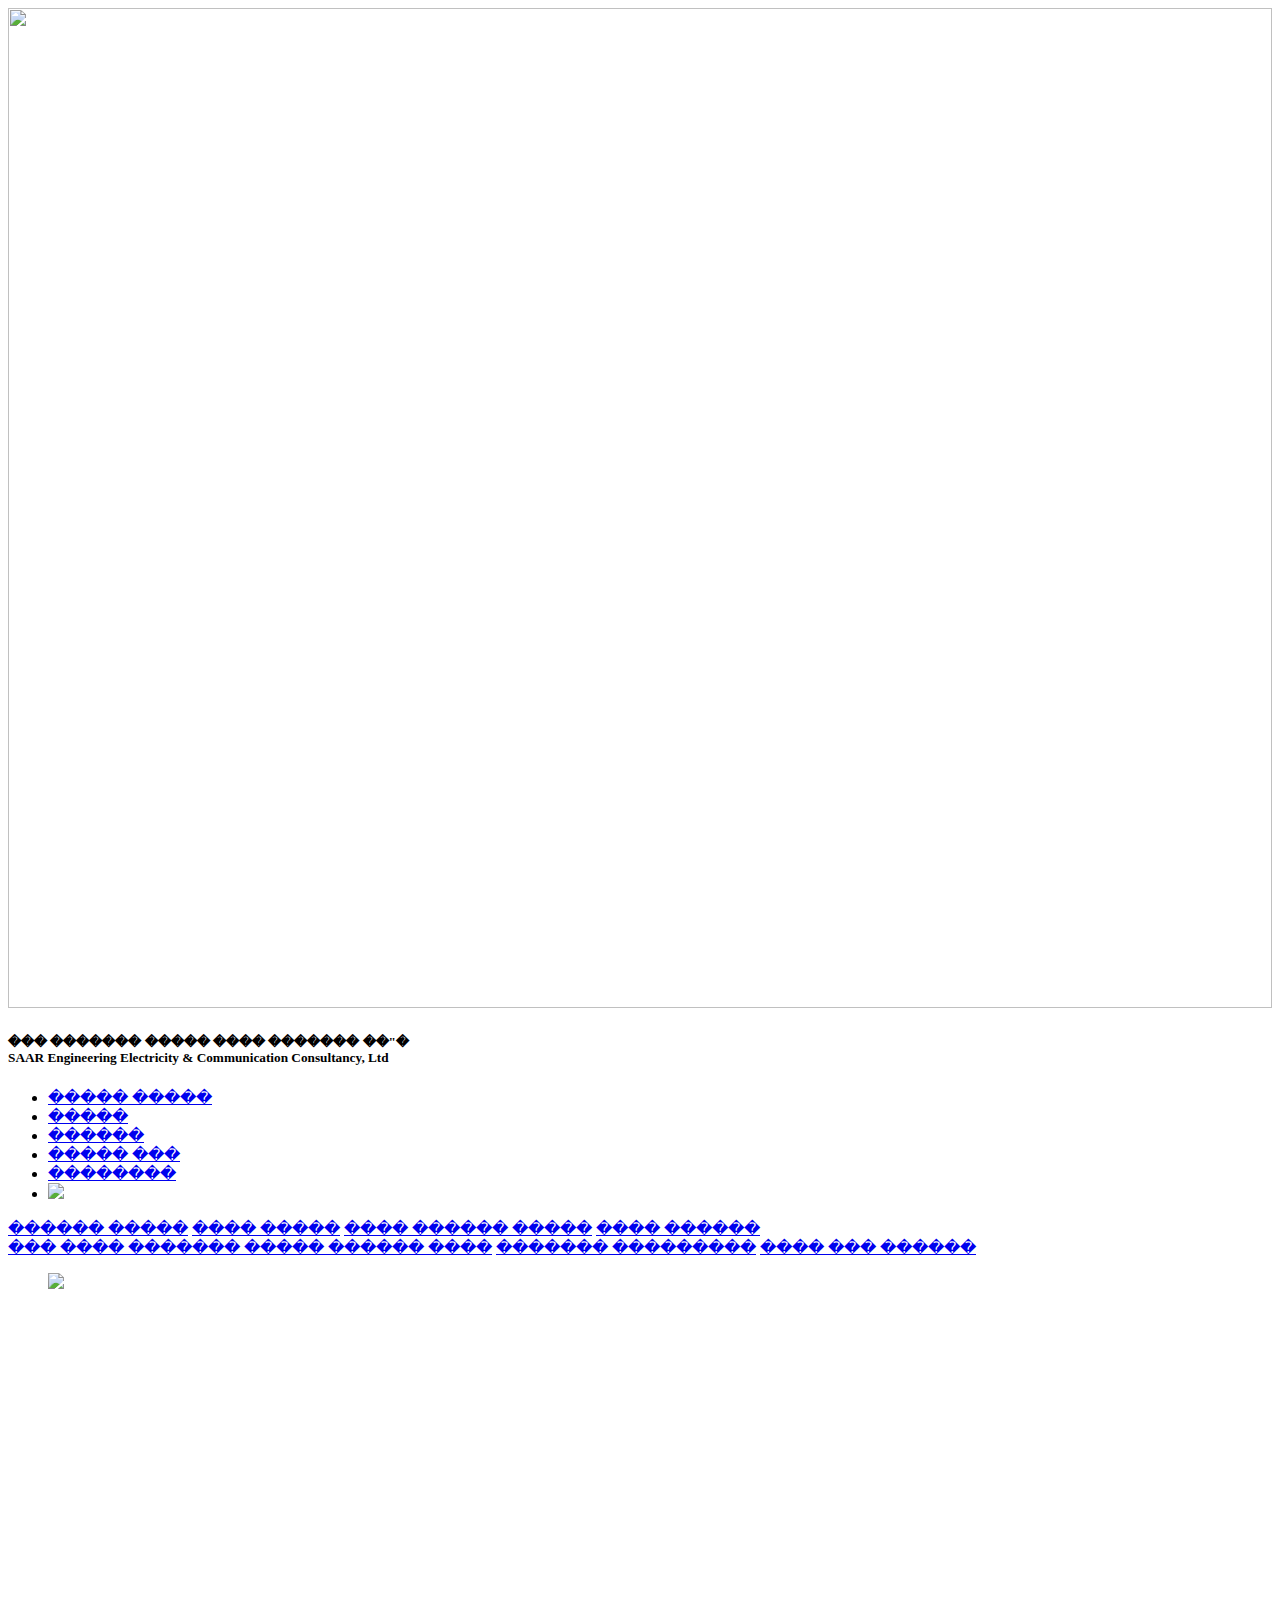
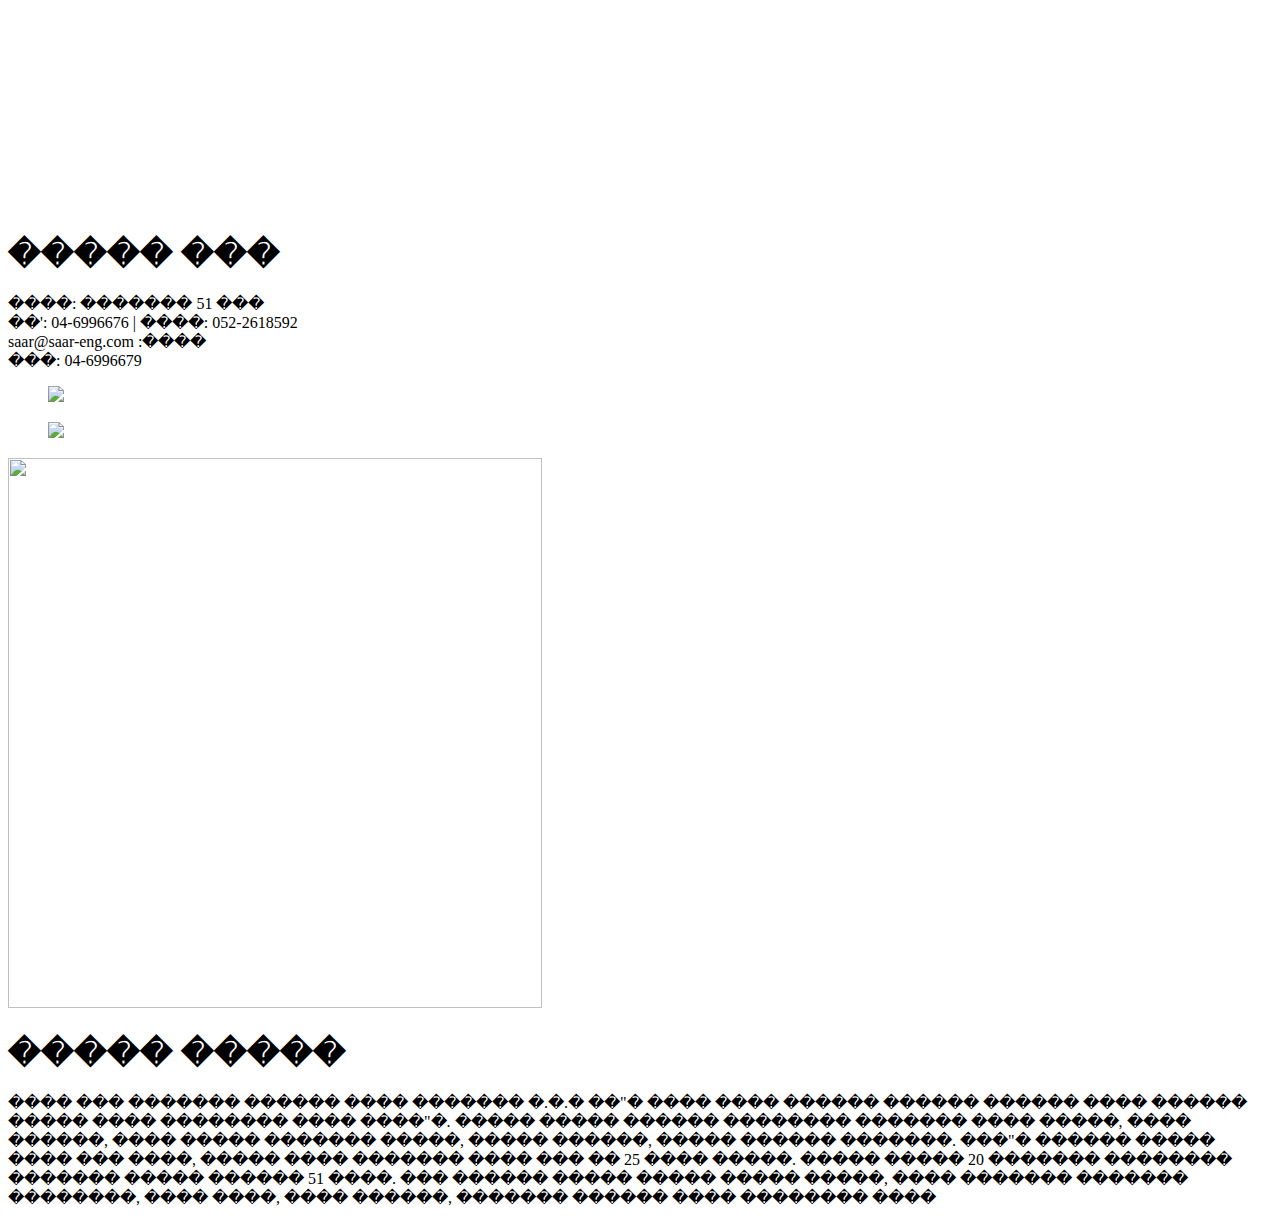
==== index.html @ 5cac08c4 "Add files via upload" ====
<!DOCTYPE html>

<html>
<head>

    <title>
        ��� ������� ��"�
    </title>
    <link rel="stylesheet" href="StyleSheet1.css" />
    <script>
        // JavaScript to check if the user is accessing the site from a mobile device
        function isMobileDevice() {
            return /Android|webOS|iPhone|iPad|iPod|BlackBerry|IEMobile|Opera Mini/i.test(navigator.userAgent);
        }

        // Function to show the fixed element on mobile devices
        function showFixedElement() {
            if (isMobileDevice()) {
                // Show the fixed element
                document.getElementById("fixedElement").style.display = "block";
            }
        }


    </script>



</head>

<body onload="showFixedElement()">

    <div style="display:none">
        <img src="cardpics8/1.jpg" />
        <img src="cardpics4/8.jpg" />
        <img src="cardpics8/3.jpeg" />
        <img src="cardpics4/2.jpg" />
        <img src="cardpics3/8.jpg" />
        <img src="cardpics1/5.jpeg" />
        <img src="cardpics1/3.jpg" />
        <img src="cardpics2/7.jpg" />
        <img src="cardpics5/4.jpg" />
        <img src="cardpics5/6.jpg" />
        <img src="cardpics8/5.jpg" />
    </div>





    <div id="MobileView">
        <div id="UnderStruction">
            <img src="backgrounds/comingsoonHB.jpg" width="100%" height="1000px" />
        </div>
    </div>



    <div class="navbar">

        <h5 class="mainlogo">
            <span class="hebrewlogo">��� ������� ����� ���� ������� ��"�</span> <br />
            <span class="englishlogo">SAAR Engineering Electricity & Communication Consultancy, Ltd</span>
        </h5>
        <nav>
            <ul>
                <li><a class="navbar__link" href="resume.html">����� �����</a></li>
                <li><a class="navbar__link" href="#about">�����</a></li>
                <li><a class="navbar__link" href="#customers">������</a></li>
                <li><a class="navbar__link" href="#contact">����� ���</a></li>
                <li><a class="navbar__link" href="#projects">��������</a></li>
                <li>
                    <a href="#main"><img class="homelogo" src="logos/homelogo.png" /></a>
                </li>
            </ul>
        </nav>

    </div>

    <div id="main" class=" containermainpage ">


    </div>


    <div id="projects" class="container container--allprojects">
        <div class="row rowprojects">

            <div>
                <a class="card card1" href="projects1.html">������ �����</a>
                <a class="card card2" href="projects2.html">���� �����</a>
                <a class="card card3" href="projects3.html">���� ������ �����</a>
                <a class="card card4" href="projects4.html">���� ������</a>

            </div>
            <div>
                <a class="card card5" href="projects5.html">��� ���� ������� </a>
                <a class="card card6" href="projects6.html">����� ������ ����</a>
                <a class="card card7" href="projects7.html">������� ���������</a>
                <a class="card card8" href="projects8.html">���� ��� ������</a>
            </div>

        </div>


    </div>


    <div id="contact" class="container container--contact">
        <div class="navbar">
            <nav>
                <ul>
                    <img class="homelogo" src="logos/homelogo.png" />
                </ul>
            </nav>
        </div>

        <div class=" row-contact">
            <div class="col">
                <iframe src="https://www.google.com/maps/embed?pb=!1m18!1m12!1m3!1d3354.7579381543196!2d35.053212916992095!3d32.77215690576462!2m3!1f0!2f0!3f0!3m2!1i1024!2i768!4f13.1!3m3!1m2!1s0x151db07a978e9c89%3A0x7fed49b18b90b954!2z15TXqtei16nXmdeZ15QgNTEsINeg16nXqA!5e0!3m2!1siw!2sil!4v1682167477448!5m2!1siw!2sil" width="500" height="500" style="border:0;" allowfullscreen="" loading="lazy" referrerpolicy="no-referrer-when-downgrade"></iframe>

            </div>
            <div class="col col-contact">
                <h1>����� ���</h1>
                <p>
                    ����:   ������� 51 ���
                    <br />
                    ��':  04-6996676  | ����: 052-2618592
                    <br />
                    saar@saar-eng.com  :����
                    <br />
                    ���: 04-6996679
                </p>
            </div>

        </div>

    </div>

    <div id="customers" class="container container--customers">
        <div class="navbar">
            <nav>
                <ul>
                    <img class="homelogo" src="logos/homelogo.png" />
                </ul>
            </nav>
        </div>

        <div class="row">
            <div class="col">


            </div>
        </div>
    </div>

    <div id="about" class="container container--about">
        <div class="navbar">
            <nav>
                <ul>
                    <img class="homelogo" src="logos/homelogo.png" />
                </ul>
            </nav>
        </div>

        <div class="rowmanager ">

            <div class="col ">

                <img src="logos/manager.png" width="65%" height="550px" />

            </div>
            <div class="col">
                <h1>����� �����</h1>
                <p>


                    ���� ��� ������� ������ ���� ������� �.�.� ��"� ���� ���� ������ ������ ������ ���� ������ ����� ���� �������� ���� ����"�. ����� ����� ������ �������� ������� ���� �����, ���� ������, ���� ����� ������� �����, ����� ������, ����� ������ �������. ���"� ������ ����� ���� ��� ����, ����� ���� ������� ���� ��� �� 25 ���� �����. ����� ����� 20 ������� �������� ������� ����� ������ 51 ����. ��� ������ ����� ����� ����� �����, ���� ������� ������� ��������, ���� ����, ���� ������, ������� ������ ���� �������� ����
                </p>

            </div>

        </div>
    </div>


</body>
</html>
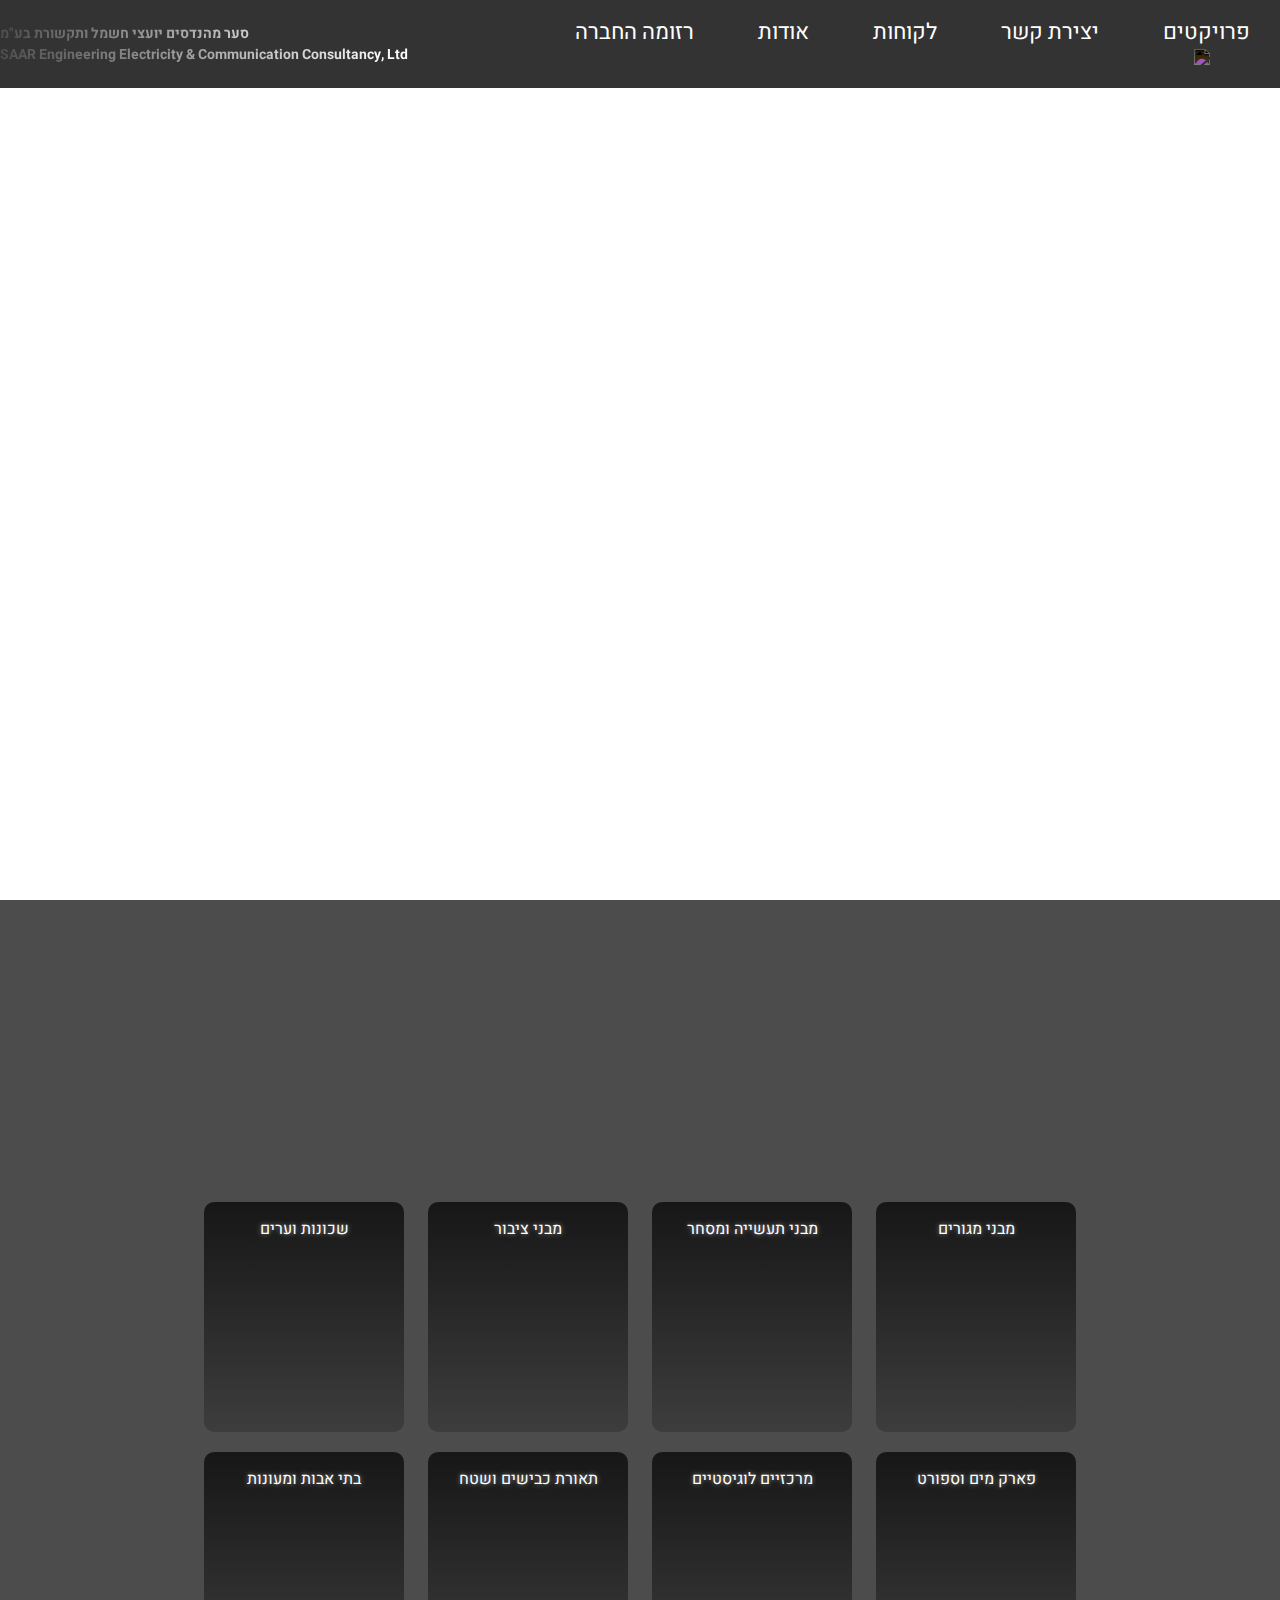
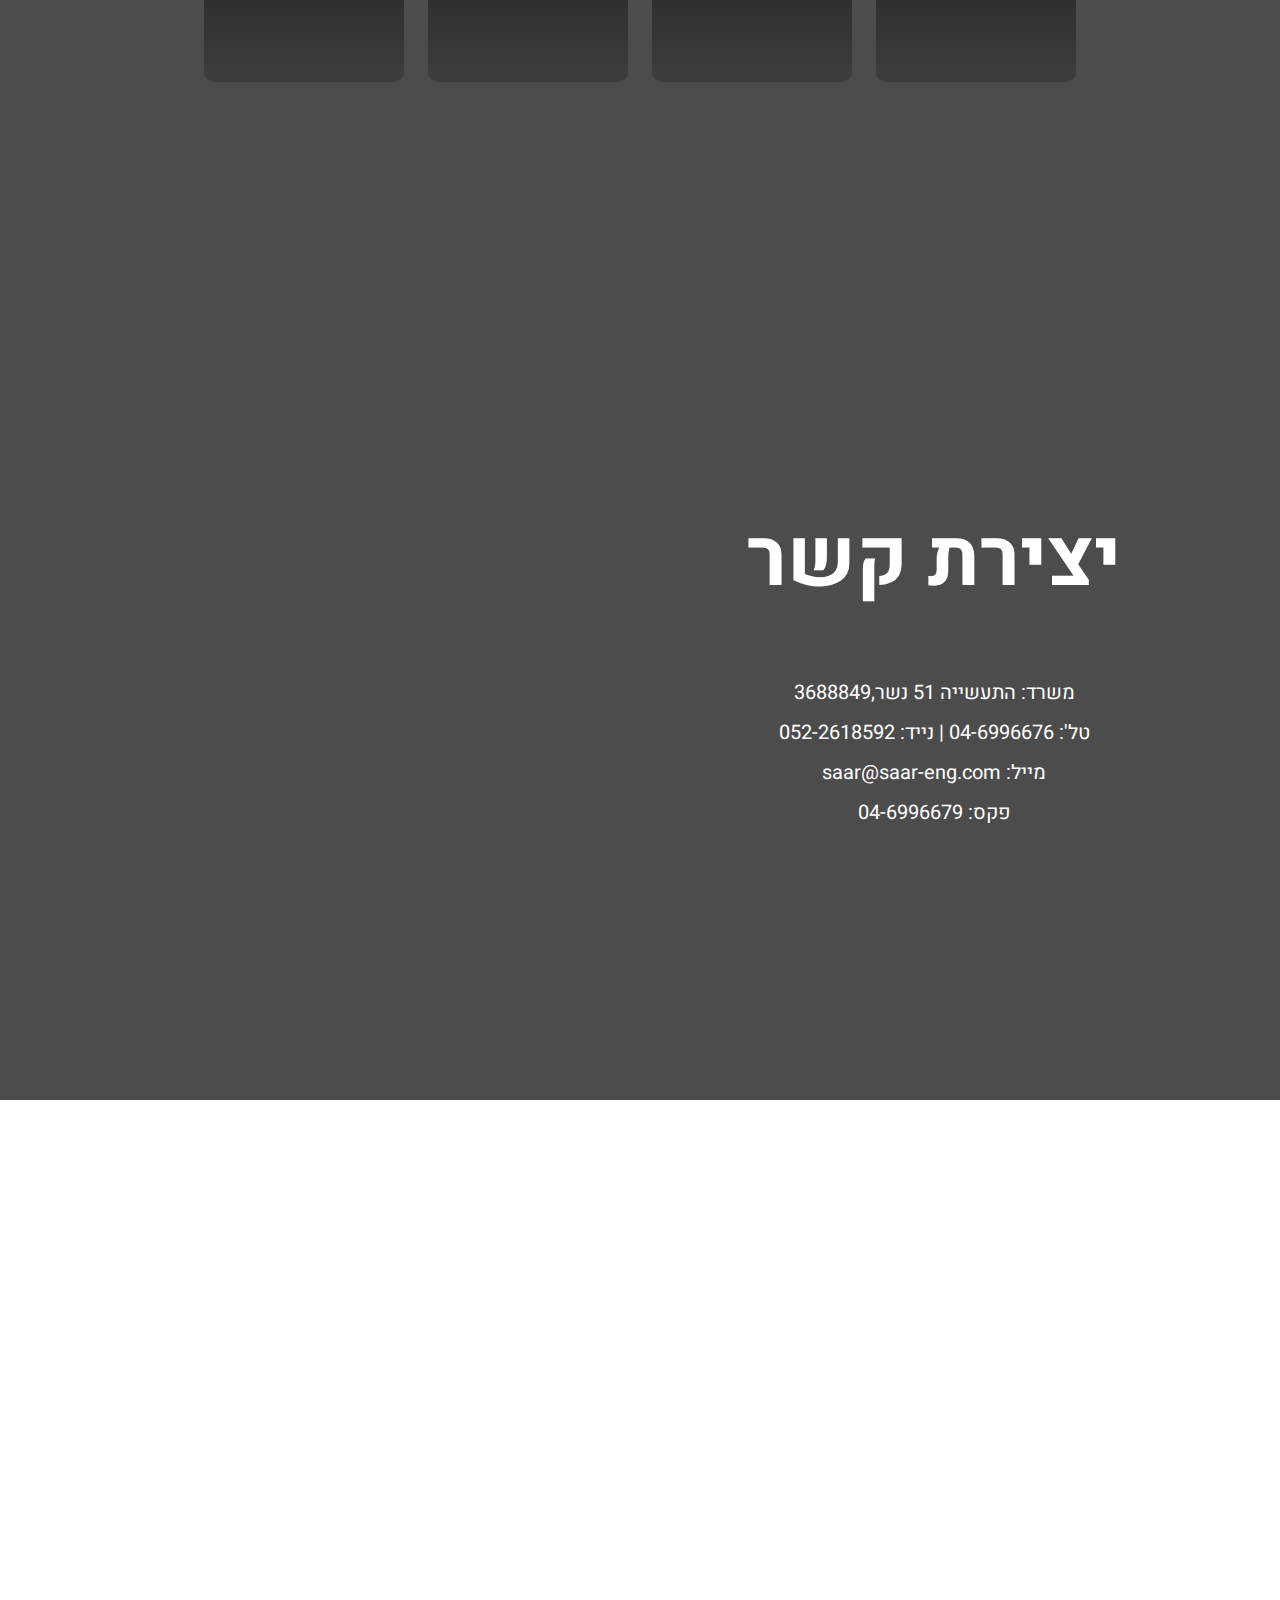
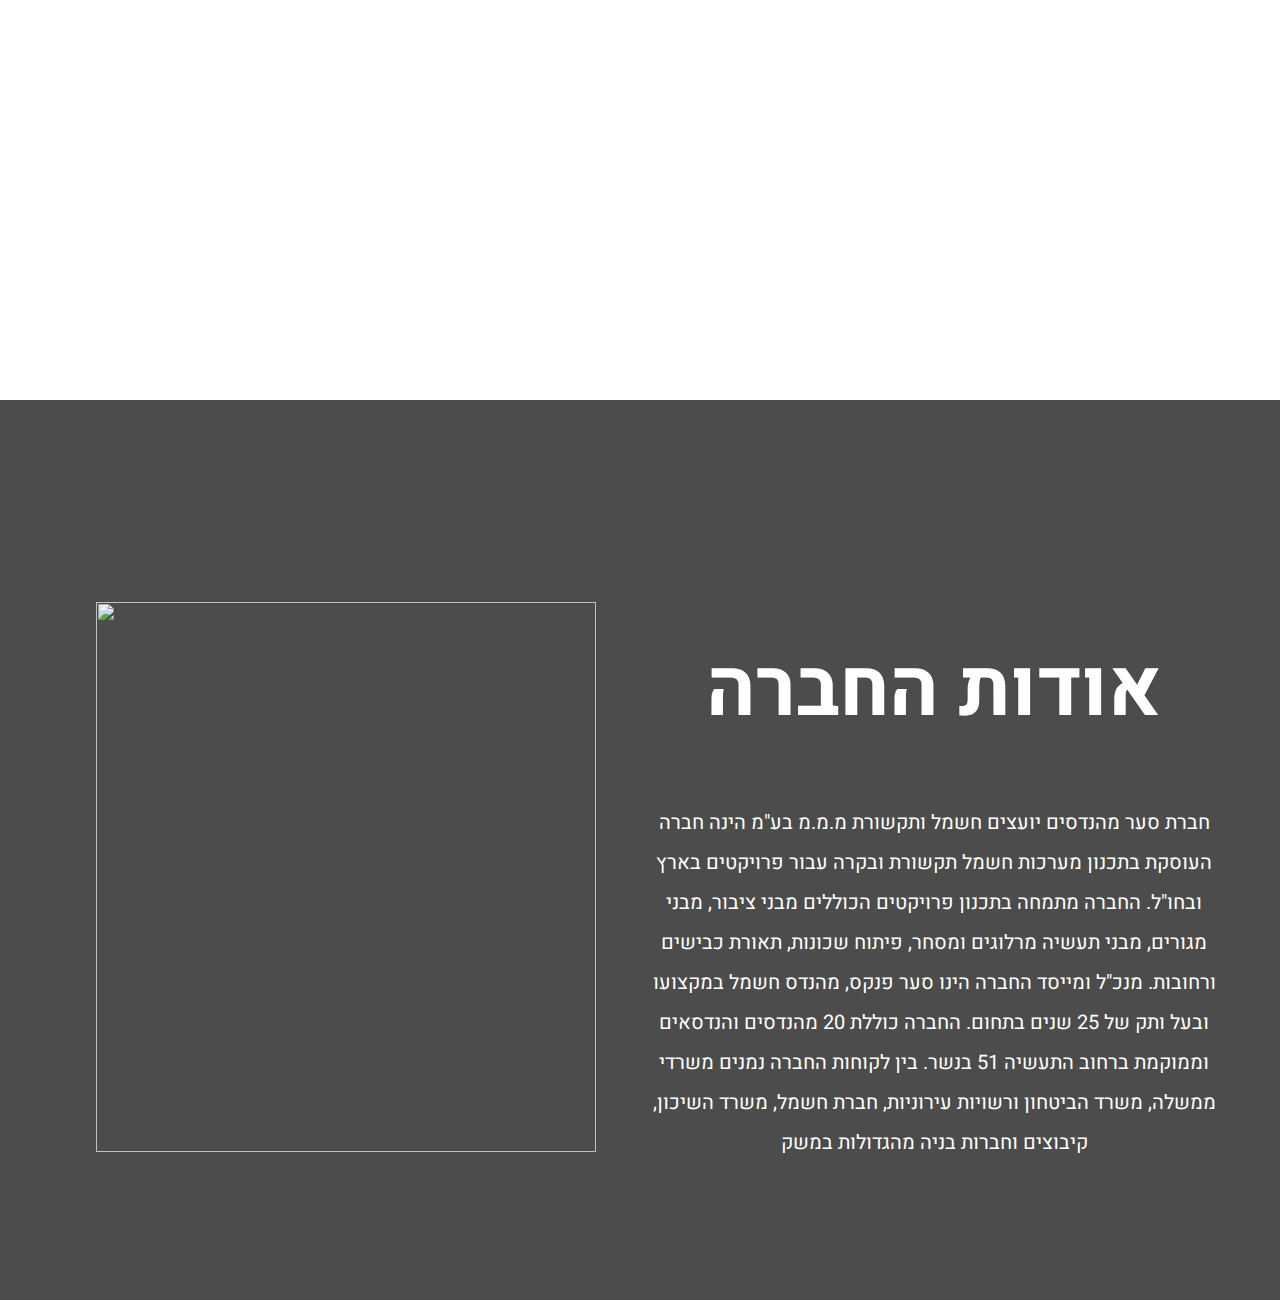
==== commit 440ff683: "Update index.html" ====
--- a/index.html
+++ b/index.html
@@ -2,33 +2,31 @@
 
 <html>
 <head>
+<link rel="apple-touch-icon" sizes="180x180" href="/apple-touch-icon.png">
+<link rel="icon" type="image/png" sizes="32x32" href="/favicon-32x32.png">
+<link rel="icon" type="image/png" sizes="16x16" href="/favicon-16x16.png">
+<link rel="manifest" href="/site.webmanifest">
+    <title>
+        סער מהנדסים בע"מ
+    </title>
+        <link rel="stylesheet" href="StyleSheet1.css" />
 
-    <title>
-        ��� ������� ��"�
-    </title>
-    <link rel="stylesheet" href="StyleSheet1.css" />
+    
     <script>
-        // JavaScript to check if the user is accessing the site from a mobile device
-        function isMobileDevice() {
-            return /Android|webOS|iPhone|iPad|iPod|BlackBerry|IEMobile|Opera Mini/i.test(navigator.userAgent);
-        }
 
-        // Function to show the fixed element on mobile devices
-        function showFixedElement() {
-            if (isMobileDevice()) {
-                // Show the fixed element
-                document.getElementById("fixedElement").style.display = "block";
-            }
-        }
-
-
+        var isMobile = /Android|webOS|iPhone|iPad|iPod|BlackBerry|IEMobile|Opera Mini/i.test(navigator.userAgent);
+        var isiPad = /iPad/i.test(navigator.userAgent);
     </script>
 
 
 
 </head>
 
-<body onload="showFixedElement()">
+<body >
+      <div id="mobile-version">
+  <img src="backgrounds/coming soon.jpg" width="100%" height="1000px" />    </div>
+    
+    <div id="pc-version">
 
     <div style="display:none">
         <img src="cardpics8/1.jpg" />
@@ -48,27 +46,23 @@
 
 
 
-    <div id="MobileView">
-        <div id="UnderStruction">
-            <img src="backgrounds/comingsoonHB.jpg" width="100%" height="1000px" />
-        </div>
-    </div>
+  
 
 
 
     <div class="navbar">
 
         <h5 class="mainlogo">
-            <span class="hebrewlogo">��� ������� ����� ���� ������� ��"�</span> <br />
+            <span class="hebrewlogo">סער מהנדסים יועצי חשמל ותקשורת בע"מ</span> <br />
             <span class="englishlogo">SAAR Engineering Electricity & Communication Consultancy, Ltd</span>
         </h5>
         <nav>
             <ul>
-                <li><a class="navbar__link" href="resume.html">����� �����</a></li>
-                <li><a class="navbar__link" href="#about">�����</a></li>
-                <li><a class="navbar__link" href="#customers">������</a></li>
-                <li><a class="navbar__link" href="#contact">����� ���</a></li>
-                <li><a class="navbar__link" href="#projects">��������</a></li>
+                <li><a class="navbar__link" href="resume.html">רזומה החברה</a></li>
+                <li><a class="navbar__link" href="#about">אודות</a></li>
+                <li><a class="navbar__link" href="#customers">לקוחות</a></li>
+                <li><a class="navbar__link" href="#contact">יצירת קשר</a></li>
+                <li><a class="navbar__link" href="#projects">פרויקטים</a></li>
                 <li>
                     <a href="#main"><img class="homelogo" src="logos/homelogo.png" /></a>
                 </li>
@@ -87,17 +81,17 @@
         <div class="row rowprojects">
 
             <div>
-                <a class="card card1" href="projects1.html">������ �����</a>
-                <a class="card card2" href="projects2.html">���� �����</a>
-                <a class="card card3" href="projects3.html">���� ������ �����</a>
-                <a class="card card4" href="projects4.html">���� ������</a>
+                <a class="card card1" href="projects1.html">שכונות וערים</a>
+                <a class="card card2" href="projects2.html">מבני ציבור</a>
+                <a class="card card3" href="projects3.html">מבני תעשייה ומסחר</a>
+                <a class="card card4" href="projects4.html">מבני מגורים</a>
 
             </div>
             <div>
-                <a class="card card5" href="projects5.html">��� ���� ������� </a>
-                <a class="card card6" href="projects6.html">����� ������ ����</a>
-                <a class="card card7" href="projects7.html">������� ���������</a>
-                <a class="card card8" href="projects8.html">���� ��� ������</a>
+                <a class="card card5" href="projects5.html">בתי אבות ומעונות </a>
+                <a class="card card6" href="projects6.html">תאורת כבישים ושטח</a>
+                <a class="card card7" href="projects7.html">מרכזיים לוגיסטיים</a>
+                <a class="card card8" href="projects8.html">פארק מים וספורט</a>
             </div>
 
         </div>
@@ -107,13 +101,7 @@
 
 
     <div id="contact" class="container container--contact">
-        <div class="navbar">
-            <nav>
-                <ul>
-                    <img class="homelogo" src="logos/homelogo.png" />
-                </ul>
-            </nav>
-        </div>
+
 
         <div class=" row-contact">
             <div class="col">
@@ -121,15 +109,15 @@
 
             </div>
             <div class="col col-contact">
-                <h1>����� ���</h1>
+               <h1>יצירת קשר</h1>
                 <p>
-                    ����:   ������� 51 ���
+                     3688849,משרד: התעשייה 51 נשר
                     <br />
-                    ��':  04-6996676  | ����: 052-2618592
+                    טל':  04-6996676  | נייד: 052-2618592
                     <br />
-                    saar@saar-eng.com  :����
+                    saar@saar-eng.com  :מייל
                     <br />
-                    ���: 04-6996679
+                    פקס: 04-6996679
                 </p>
             </div>
 
@@ -138,13 +126,7 @@
     </div>
 
     <div id="customers" class="container container--customers">
-        <div class="navbar">
-            <nav>
-                <ul>
-                    <img class="homelogo" src="logos/homelogo.png" />
-                </ul>
-            </nav>
-        </div>
+
 
         <div class="row">
             <div class="col">
@@ -155,32 +137,42 @@
     </div>
 
     <div id="about" class="container container--about">
-        <div class="navbar">
-            <nav>
-                <ul>
-                    <img class="homelogo" src="logos/homelogo.png" />
-                </ul>
-            </nav>
-        </div>
+
 
         <div class="rowmanager ">
 
             <div class="col ">
 
-                <img src="logos/manager.png" width="65%" height="550px" />
+                <img src="logos/manager.png" width="500" height="550" />
 
             </div>
             <div class="col">
-                <h1>����� �����</h1>
+             <h1>אודות החברה</h1>
                 <p>
 
 
-                    ���� ��� ������� ������ ���� ������� �.�.� ��"� ���� ���� ������ ������ ������ ���� ������ ����� ���� �������� ���� ����"�. ����� ����� ������ �������� ������� ���� �����, ���� ������, ���� ����� ������� �����, ����� ������, ����� ������ �������. ���"� ������ ����� ���� ��� ����, ����� ���� ������� ���� ��� �� 25 ���� �����. ����� ����� 20 ������� �������� ������� ����� ������ 51 ����. ��� ������ ����� ����� ����� �����, ���� ������� ������� ��������, ���� ����, ���� ������, ������� ������ ���� �������� ����
+                    חברת סער מהנדסים יועצים חשמל ותקשורת מ.מ.מ בע"מ הינה חברה העוסקת בתכנון מערכות חשמל תקשורת ובקרה עבור פרויקטים בארץ ובחו"ל. החברה מתמחה בתכנון פרויקטים הכוללים מבני ציבור, מבני מגורים, מבני תעשיה מרלוגים ומסחר, פיתוח שכונות, תאורת כבישים ורחובות. מנכ"ל ומייסד החברה הינו סער פנקס, מהנדס חשמל במקצועו ובעל ותק של 25 שנים בתחום. החברה כוללת 20 מהנדסים והנדסאים וממוקמת ברחוב התעשיה 51 בנשר. בין לקוחות החברה נמנים משרדי ממשלה, משרד הביטחון ורשויות עירוניות, חברת חשמל, משרד השיכון, קיבוצים וחברות בניה מהגדולות במשק
                 </p>
+
 
             </div>
 
         </div>
+    </div>
+               <script>
+            if (isMobile || isiPad) {
+                // Hide PC version and show mobile version
+                document.getElementById('pc-version').style.display = 'none';
+                document.getElementById('mobile-version').style.display = 'block';
+            }
+                    else {
+                document.getElementById('pc-version').style.display = 'block';
+                document.getElementById('mobile-version').style.display = 'none';
+            }
+           
+
+            
+        </script><scrp
     </div>
 
 
--- a/StyleSheet1.css
+++ b/StyleSheet1.css
@@ -0,0 +1,413 @@
+@import url('https://fonts.googleapis.com/css2?family=Heebo&display=swap');
+
+
+#MobileView {
+    position: relative;
+    width: 100%;
+    background-color: #f1f1f1;
+    padding: 10px;
+    display: none;
+    z-index: 9999;
+}
+
+
+
+html {
+    scroll-behavior: smooth;
+}
+
+body {
+    margin: 0;
+    padding: 0;
+    font-family: 'Heebo', sans-serif;
+}
+
+.container {
+    width: 100%;
+    height: 100vh;
+    background-position: center;
+    background-size: cover;
+    padding-left: 4%;
+    padding-right: 4%;
+    box-sizing: border-box;
+}
+
+
+
+.containermainpage {
+    height: 100vh;
+    background-position: center;
+    background-size: cover;
+    background-repeat: no-repeat;
+    animation: slideBg 75s infinite;
+    animation-timing-function: ease-in-out;
+}
+
+
+
+.container--projects {
+    background-image: linear-gradient(rgba(0,0,0,0.7),rgba(0,0,0,0.7)),url(backgrounds/secondback.jpg);
+}
+
+.container--contact {
+    background-image: linear-gradient(rgba(0,0,0,0.7),rgba(0,0,0,0.7)),url(backgrounds/secondback.jpg);
+}
+
+.container--about {
+    background-image: linear-gradient(rgba(0,0,0,0.7),rgba(0,0,0,0.7)),url(backgrounds/lastback.jpg);
+}
+
+.container--customers {
+    background-image: url(customerspic/logos.png);
+}
+
+.container--allprojects {
+    background-image: linear-gradient(rgba(0,0,0,0.7),rgba(0,0,0,0.7)),url(backgrounds/thirdback.jpg);
+}
+
+
+.resumePDF {
+    width: 150%;
+    height: 500px;
+}
+
+.navbar {
+    position: fixed;
+    width: 100%;
+    background: #333;
+    display: flex;
+    align-items: center;
+    z-index: 10000;
+}
+
+nav {
+    flex: 1;
+    text-align: right;
+}
+
+    nav ul {
+        list-style: none;
+    }
+
+        nav ul li {
+            display: inline-block;
+            margin: 0 30px;
+        }
+
+.navbar__link {
+    color: #fff;
+    text-decoration: none;
+    font-size: 22px;
+    transition: box-shadow .5s ease-in-out;
+}
+
+    .navbar__link:hover {
+        box-shadow: inset 200px 0 0 0 #757a80;
+    }
+
+.homelogo {
+    height: 20px;
+    margin: 0 40px;
+    filter: invert(100%);
+}
+
+
+.englishlogo {
+    font-size: 14px;
+    color: #fff;
+    background: linear-gradient(to right, #4d4d4d 0, white 10%, #4d4d4d 20%);
+    background-position: 0;
+    -webkit-text-fill-color: transparent;
+    animation: shine_english 4s;
+    -webkit-background-clip: text;
+    animation-fill-mode: forwards;
+    -webkit-text-size-adjust: none;
+    text-decoration: none;
+    white-space: nowrap;
+    background-size: 4000px;
+}
+
+.hebrewlogo {
+    font-size: 14px;
+    color: #fff;
+    background: linear-gradient(to right, #4d4d4d 0, white 10%, #4d4d4d 20%);
+    background-position: 0;
+    -webkit-text-fill-color: transparent;
+    animation: shine_hebrew 4s;
+    -webkit-background-clip: text;
+    animation-fill-mode: forwards;
+    -webkit-text-size-adjust: none;
+    text-decoration: none;
+    white-space: nowrap;
+    background-size: 3500px;
+}
+
+
+.colproject {
+    display: inline-grid;
+    align-content: center;
+    text-align: center;
+}
+
+.row-mobile {
+    display: none;
+}
+
+.row {
+    display: flex;
+    flex-wrap: wrap;
+    height: 88%;
+    align-items: center;
+    align-content: flex-end;
+    text-align: center;
+    justify-content: center;
+}
+
+.rowmanager {
+    display: flex;
+    flex-wrap: wrap;
+    height: 87%;
+    align-items: center;
+    align-content: flex-end;
+    text-align: center;
+    justify-content: center;
+}
+
+.row-contact {
+    display: flex;
+    flex-wrap: wrap;
+    height: 100%;
+    align-items: center;
+    text-align: center;
+    justify-content: center;
+}
+
+.col {
+    flex-basis: 50%;
+}
+
+.col-contact {
+    top: 27px;
+}
+
+h1 {
+    color: #fff;
+    font-size: 80px;
+    animation: fadeIn 2s;
+}
+
+p {
+    color: #fff;
+    font-size: 20px;
+    line-height: 40px;
+    animation: fadeIn 2s;
+}
+
+
+
+
+.card {
+    width: 200px;
+    height: 230px;
+    display: inline-block;
+    border-radius: 10px;
+    padding: 15px 25px;
+    box-sizing: border-box;
+    cursor: pointer;
+    margin: 10px 10px;
+    background-position: center;
+    background-size: cover;
+    transition: 0.5s;
+}
+
+.card1 {
+    background-image: linear-gradient(rgba(0,0,0,0.7),rgba(0,0,0,0.2)),url(backgrounds/cityback.jpg);
+}
+
+.card2 {
+    background-image: linear-gradient(rgba(0,0,0,0.7),rgba(0,0,0,0.2)), url(backgrounds/basketballback.jpg);
+}
+
+.card3 {
+    background-image: linear-gradient(rgba(0,0,0,0.7),rgba(0,0,0,0.2)), url(backgrounds/industryback.jpg);
+}
+
+.card4 {
+    background-image: linear-gradient(rgba(0,0,0,0.7),rgba(0,0,0,0.2)), url(backgrounds/BSbuildback.jpg);
+}
+
+.card5 {
+    background-image: linear-gradient(rgba(0,0,0,0.7),rgba(0,0,0,0.2)), url(backgrounds/grandshomesback.jpg);
+}
+
+.card6 {
+    background-image: linear-gradient(rgba(0,0,0,0.7),rgba(0,0,0,0.2)), url(backgrounds/roadslightsback.jpg);
+}
+
+.card7 {
+    background-image: linear-gradient(rgba(0,0,0,0.7),rgba(0,0,0,0.2)), url(backgrounds/centerlogicback.jpg);
+}
+
+.card8 {
+    background-image: linear-gradient(rgba(0,0,0,0.7),rgba(0,0,0,0.2)),url(backgrounds/waterparkback.jpg);
+}
+
+
+.card:hover {
+    transform: translateY(-10px);
+}
+
+
+a.card {
+    color: #fff;
+    text-decoration: none;
+    text-shadow: 0 0 5px #999;
+}
+
+
+
+.arrow:before {
+    position: absolute;
+    left: 50%;
+}
+
+.arrow {
+    position: relative;
+    animation: floatBubble 2s infinite normal ease-out;
+    width: 40px;
+    height: 40px;
+    filter: invert(100%);
+}
+
+
+
+@keyframes floatBubble {
+    0% {
+        top: 50px;
+    }
+
+    100% {
+        top: 0px;
+    }
+}
+
+
+
+@keyframes fadeIn {
+    0% {
+        opacity: 0;
+    }
+
+    100% {
+        opacity: 1;
+    }
+}
+
+
+@keyframes shine_english {
+    0% {
+        background-position: 400px;
+    }
+
+
+    100% {
+        background-position: -400px;
+    }
+}
+
+@keyframes shine_hebrew {
+    0% {
+        background-position: -500px;
+    }
+
+
+    100% {
+        background-position: -40px;
+    }
+}
+
+
+
+
+@keyframes slideBg {
+
+    0% {
+        background-image: url(cardpics4/8.jpg)
+    }
+
+
+    10% {
+        background-image: url(cardpics8/3.jpeg)
+    }
+
+    20% {
+        background-image: url(cardpics8/1.jpg)
+    }
+
+    30% {
+        background-image: url(cardpics4/2.jpg)
+    }
+
+    40% {
+        background-image: url(cardpics3/8.jpg)
+    }
+
+    50% {
+        background-image: url(cardpics1/5.jpeg)
+    }
+
+    60% {
+        background-image: url(cardpics1/3.jpg)
+    }
+
+    70% {
+        background-image: url(cardpics2/7.jpg)
+    }
+
+    80% {
+        background-image: url(cardpics5/4.jpg)
+    }
+
+    90% {
+        background-image: url(cardpics5/6.jpg)
+    }
+
+    100% {
+        background-image: url(cardpics8/5.jpg)
+    }
+}
+
+
+
+
+
+
+@media screen and (max-width:500px) {
+    .row-contact {
+        display: flex;
+        height: 100%;
+        text-align: center;
+        justify-content: center;
+        align-items: center;
+        flex-direction: column-reverse;
+    }
+
+
+    #MobileView {
+        position: fixed;
+        width: 10000px;
+        height: 10000px;
+        display: block;
+        left: -1%;
+        background-color: #fff;
+    }
+
+    #UnderStruction {
+        position: fixed;
+        width: 100%;
+    }
+
+    .navbar {
+        display: none;
+    }
+}
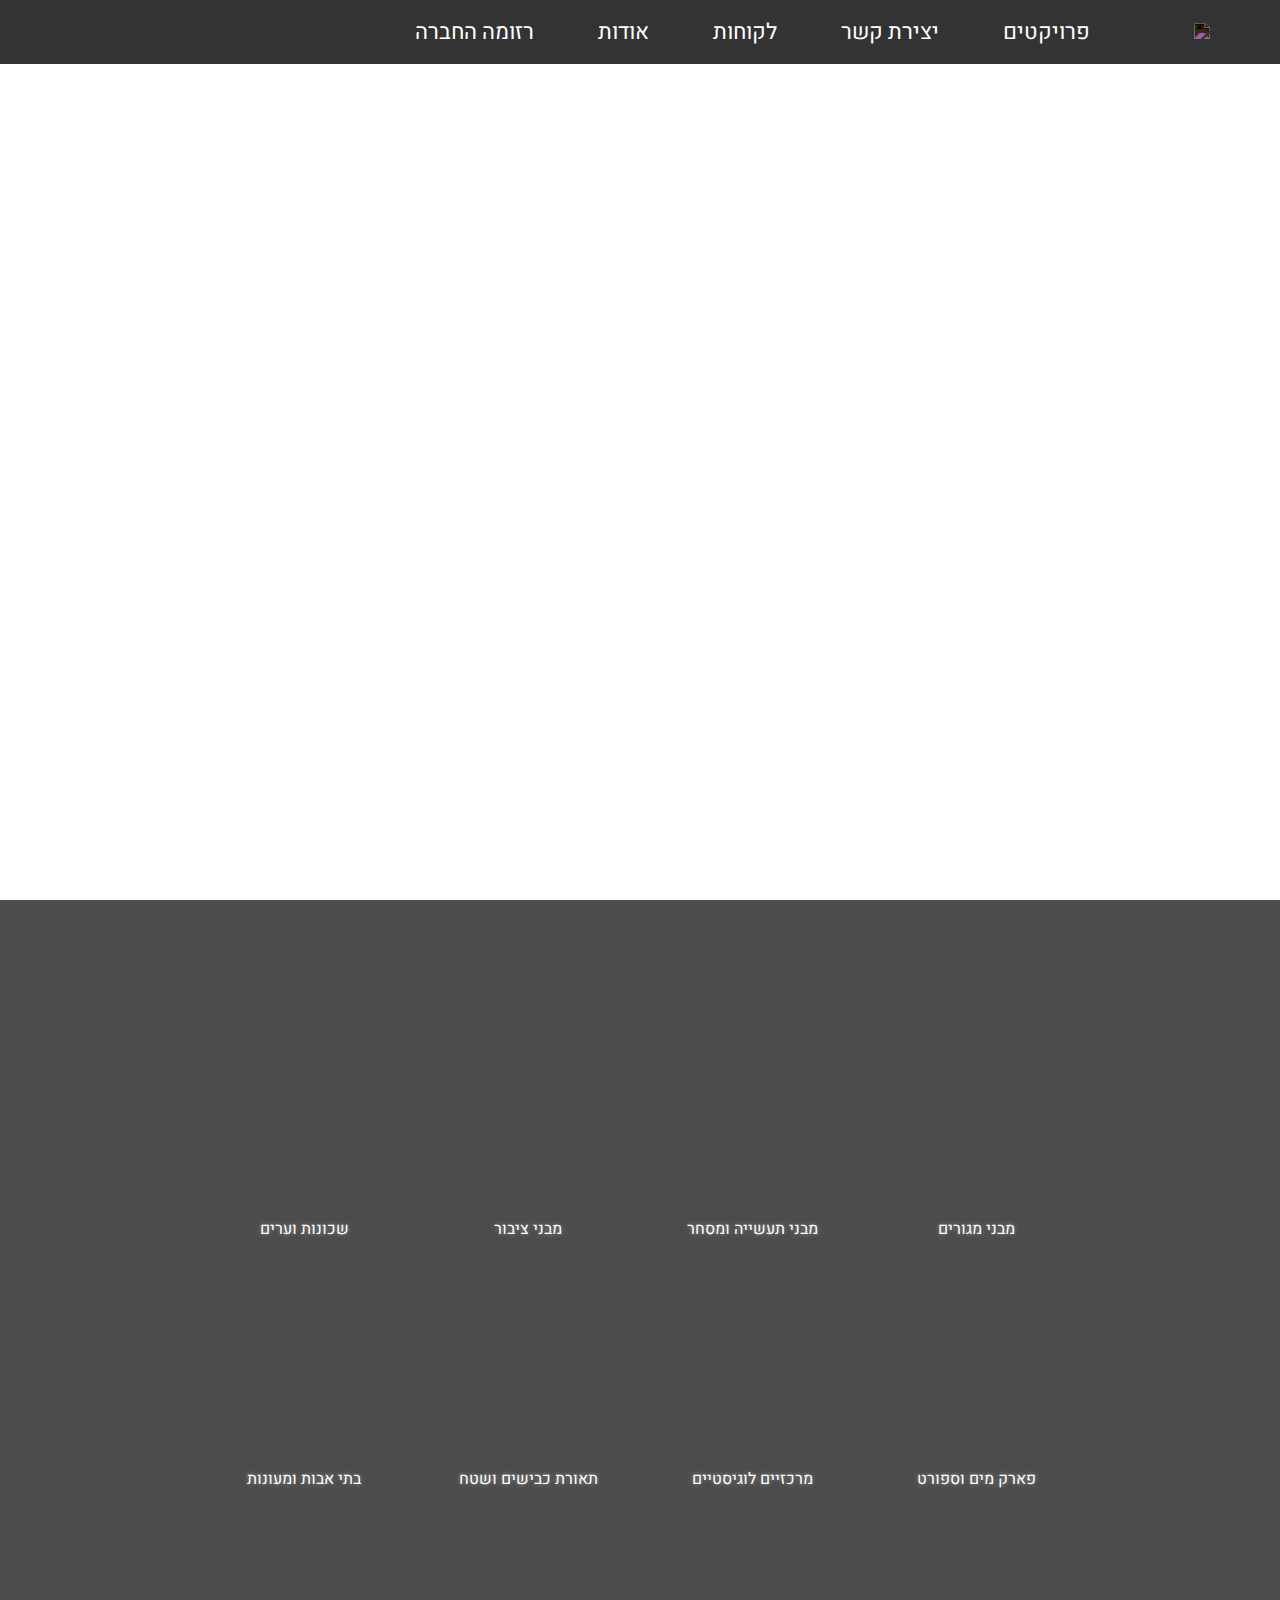
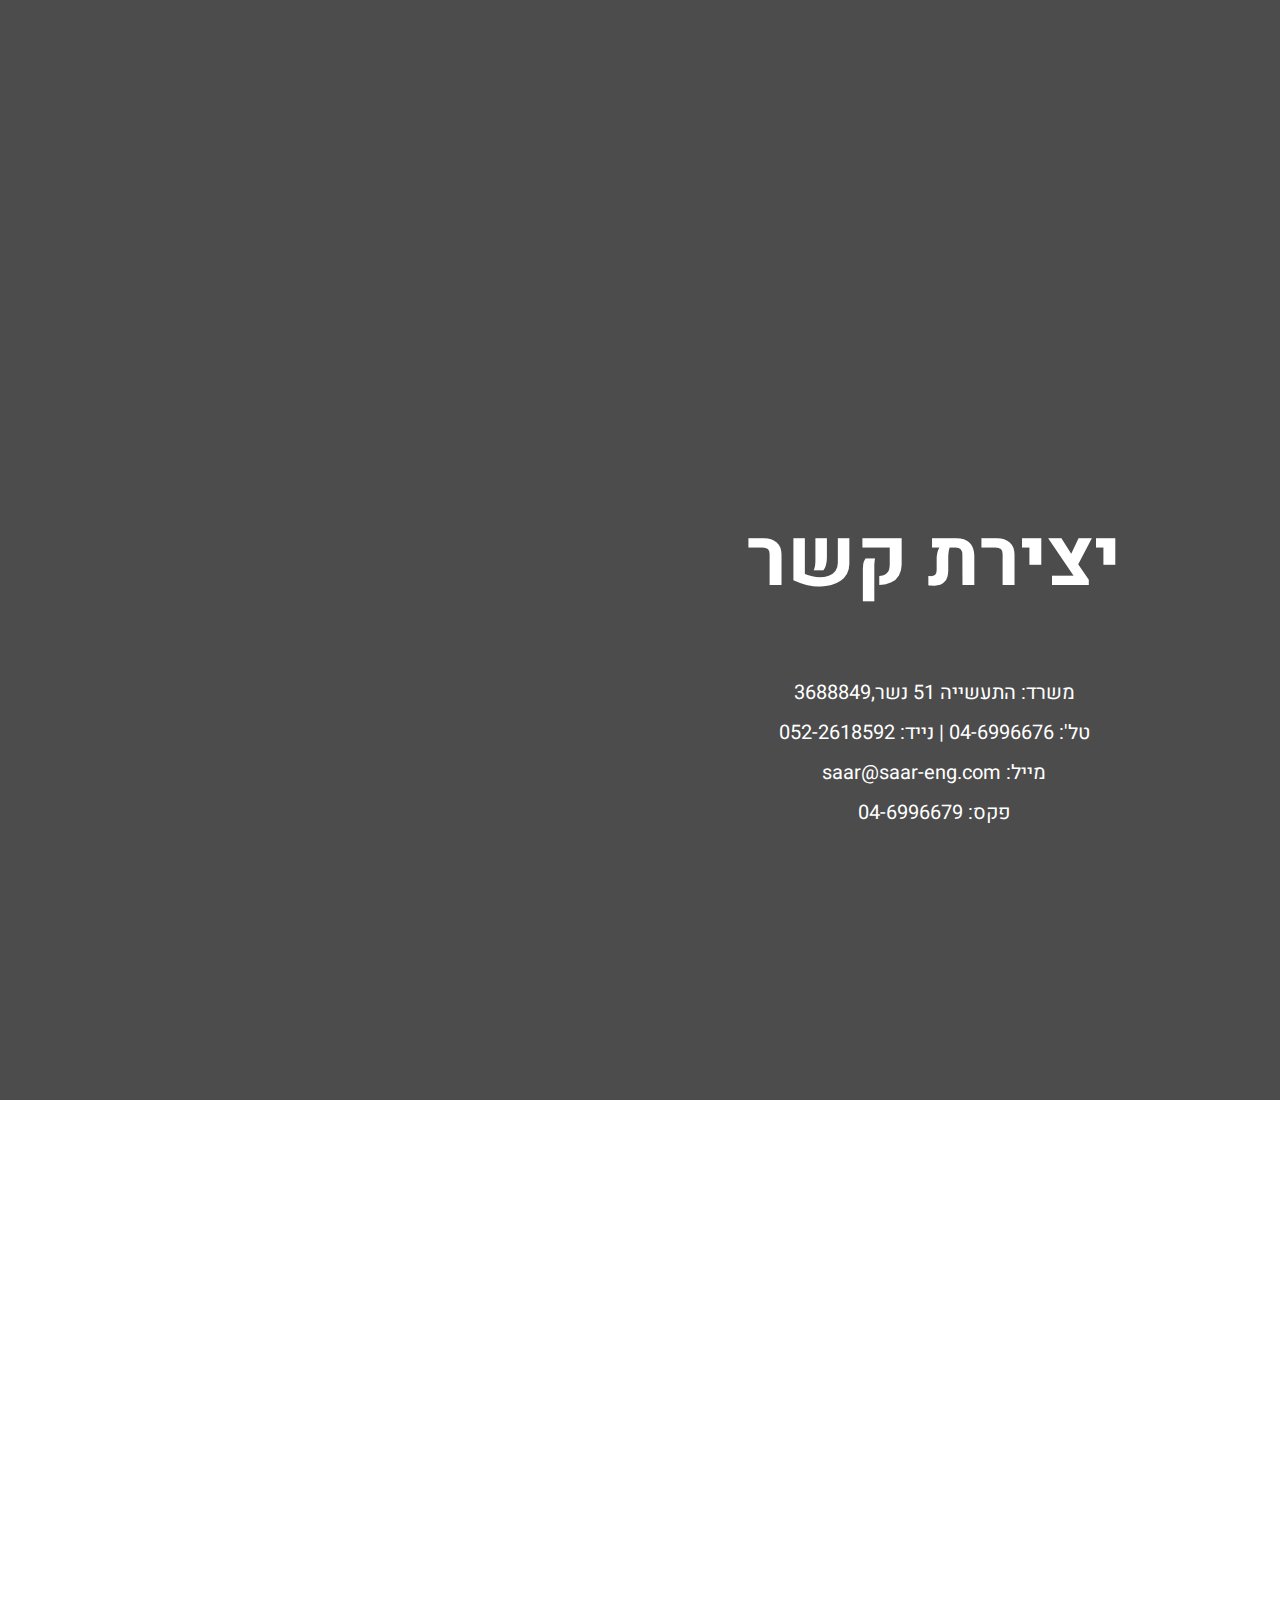
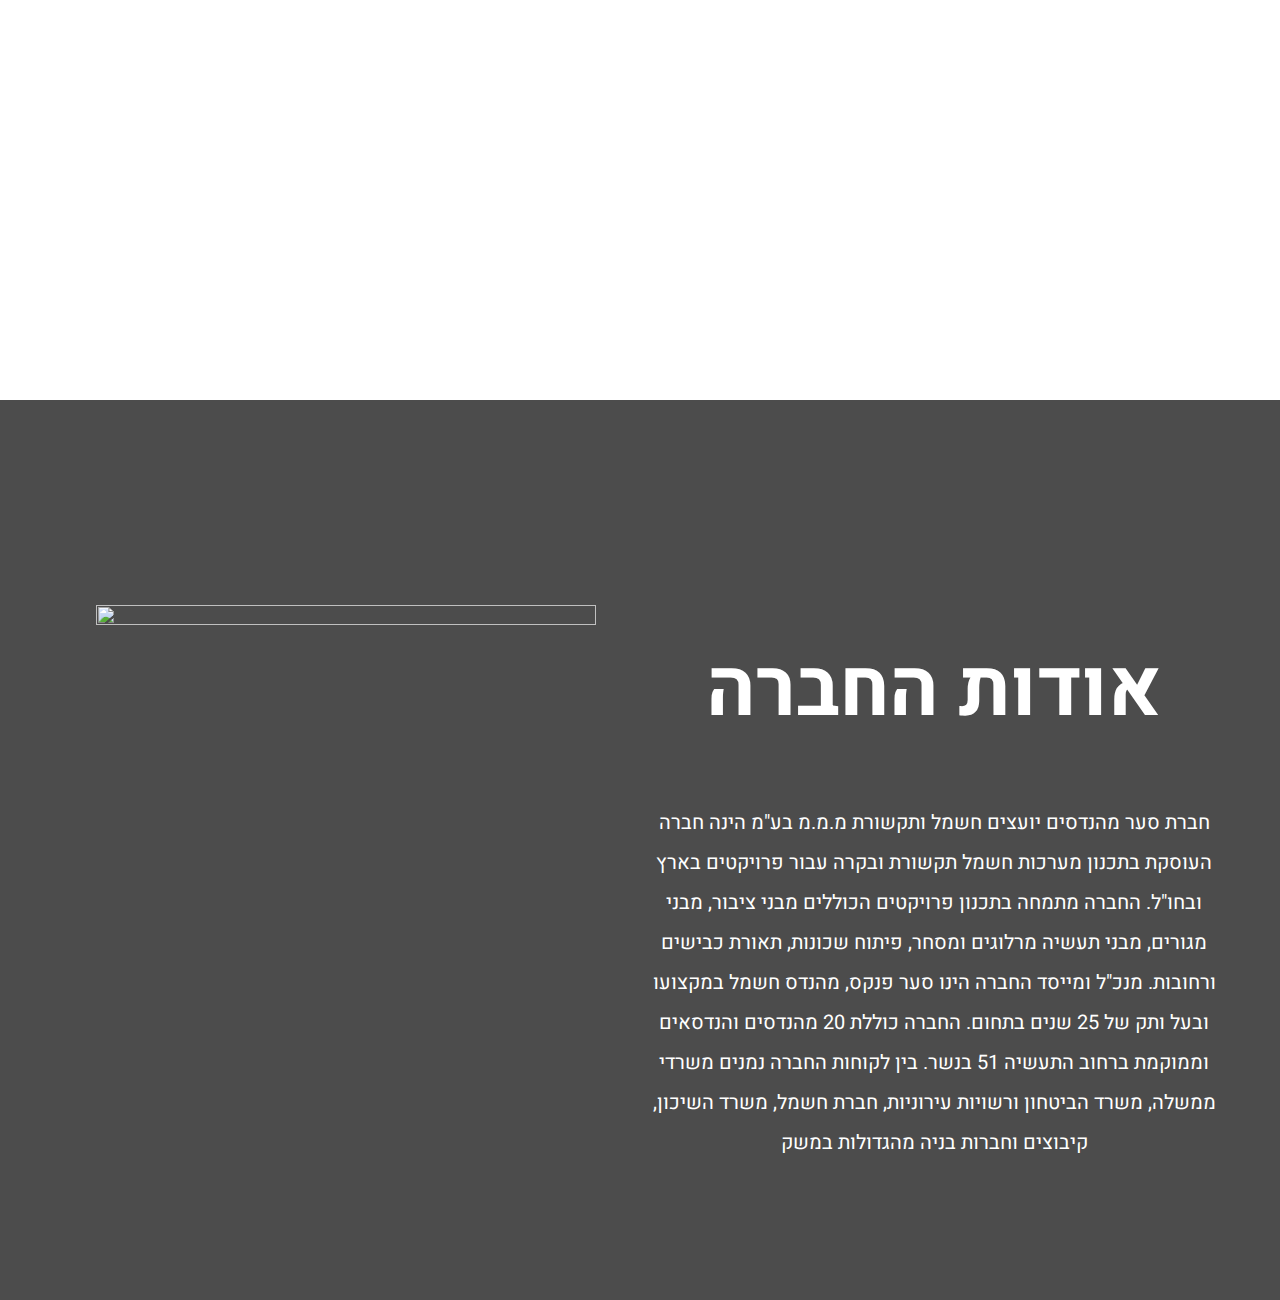
==== commit f61ad36b: "Update index.html" ====
--- a/index.html
+++ b/index.html
@@ -28,19 +28,7 @@
     
     <div id="pc-version">
 
-    <div style="display:none">
-        <img src="cardpics8/1.jpg" />
-        <img src="cardpics4/8.jpg" />
-        <img src="cardpics8/3.jpeg" />
-        <img src="cardpics4/2.jpg" />
-        <img src="cardpics3/8.jpg" />
-        <img src="cardpics1/5.jpeg" />
-        <img src="cardpics1/3.jpg" />
-        <img src="cardpics2/7.jpg" />
-        <img src="cardpics5/4.jpg" />
-        <img src="cardpics5/6.jpg" />
-        <img src="cardpics8/5.jpg" />
-    </div>
+ 
 
 
 
@@ -71,8 +59,7 @@
 
     </div>
 
-    <div id="main" class=" containermainpage ">
-
+    <div id="main" class=" containermainpage mainpage ">
 
     </div>
 
@@ -172,7 +159,8 @@
            
 
             
-        </script><scrp
+        </script>
+  
     </div>
 
 
--- a/StyleSheet1.css
+++ b/StyleSheet1.css
@@ -21,8 +21,11 @@
     padding: 0;
     font-family: 'Heebo', sans-serif;
 }
-
+img{
+    height:auto;
+}
 .container {
+    overflow: auto;
     width: 100%;
     height: 100vh;
     background-position: center;
@@ -220,37 +223,6 @@
     transition: 0.5s;
 }
 
-.card1 {
-    background-image: linear-gradient(rgba(0,0,0,0.7),rgba(0,0,0,0.2)),url(backgrounds/cityback.jpg);
-}
-
-.card2 {
-    background-image: linear-gradient(rgba(0,0,0,0.7),rgba(0,0,0,0.2)), url(backgrounds/basketballback.jpg);
-}
-
-.card3 {
-    background-image: linear-gradient(rgba(0,0,0,0.7),rgba(0,0,0,0.2)), url(backgrounds/industryback.jpg);
-}
-
-.card4 {
-    background-image: linear-gradient(rgba(0,0,0,0.7),rgba(0,0,0,0.2)), url(backgrounds/BSbuildback.jpg);
-}
-
-.card5 {
-    background-image: linear-gradient(rgba(0,0,0,0.7),rgba(0,0,0,0.2)), url(backgrounds/grandshomesback.jpg);
-}
-
-.card6 {
-    background-image: linear-gradient(rgba(0,0,0,0.7),rgba(0,0,0,0.2)), url(backgrounds/roadslightsback.jpg);
-}
-
-.card7 {
-    background-image: linear-gradient(rgba(0,0,0,0.7),rgba(0,0,0,0.2)), url(backgrounds/centerlogicback.jpg);
-}
-
-.card8 {
-    background-image: linear-gradient(rgba(0,0,0,0.7),rgba(0,0,0,0.2)),url(backgrounds/waterparkback.jpg);
-}
 
 
 .card:hover {
@@ -380,9 +352,12 @@
 
 
 
-
-
-@media screen and (max-width:500px) {
+@media screen and (max-width: 1360px) {
+    h5 {
+        display: none;
+    }
+
+@media screen and (max-width:1000px) {
     .row-contact {
         display: flex;
         height: 100%;
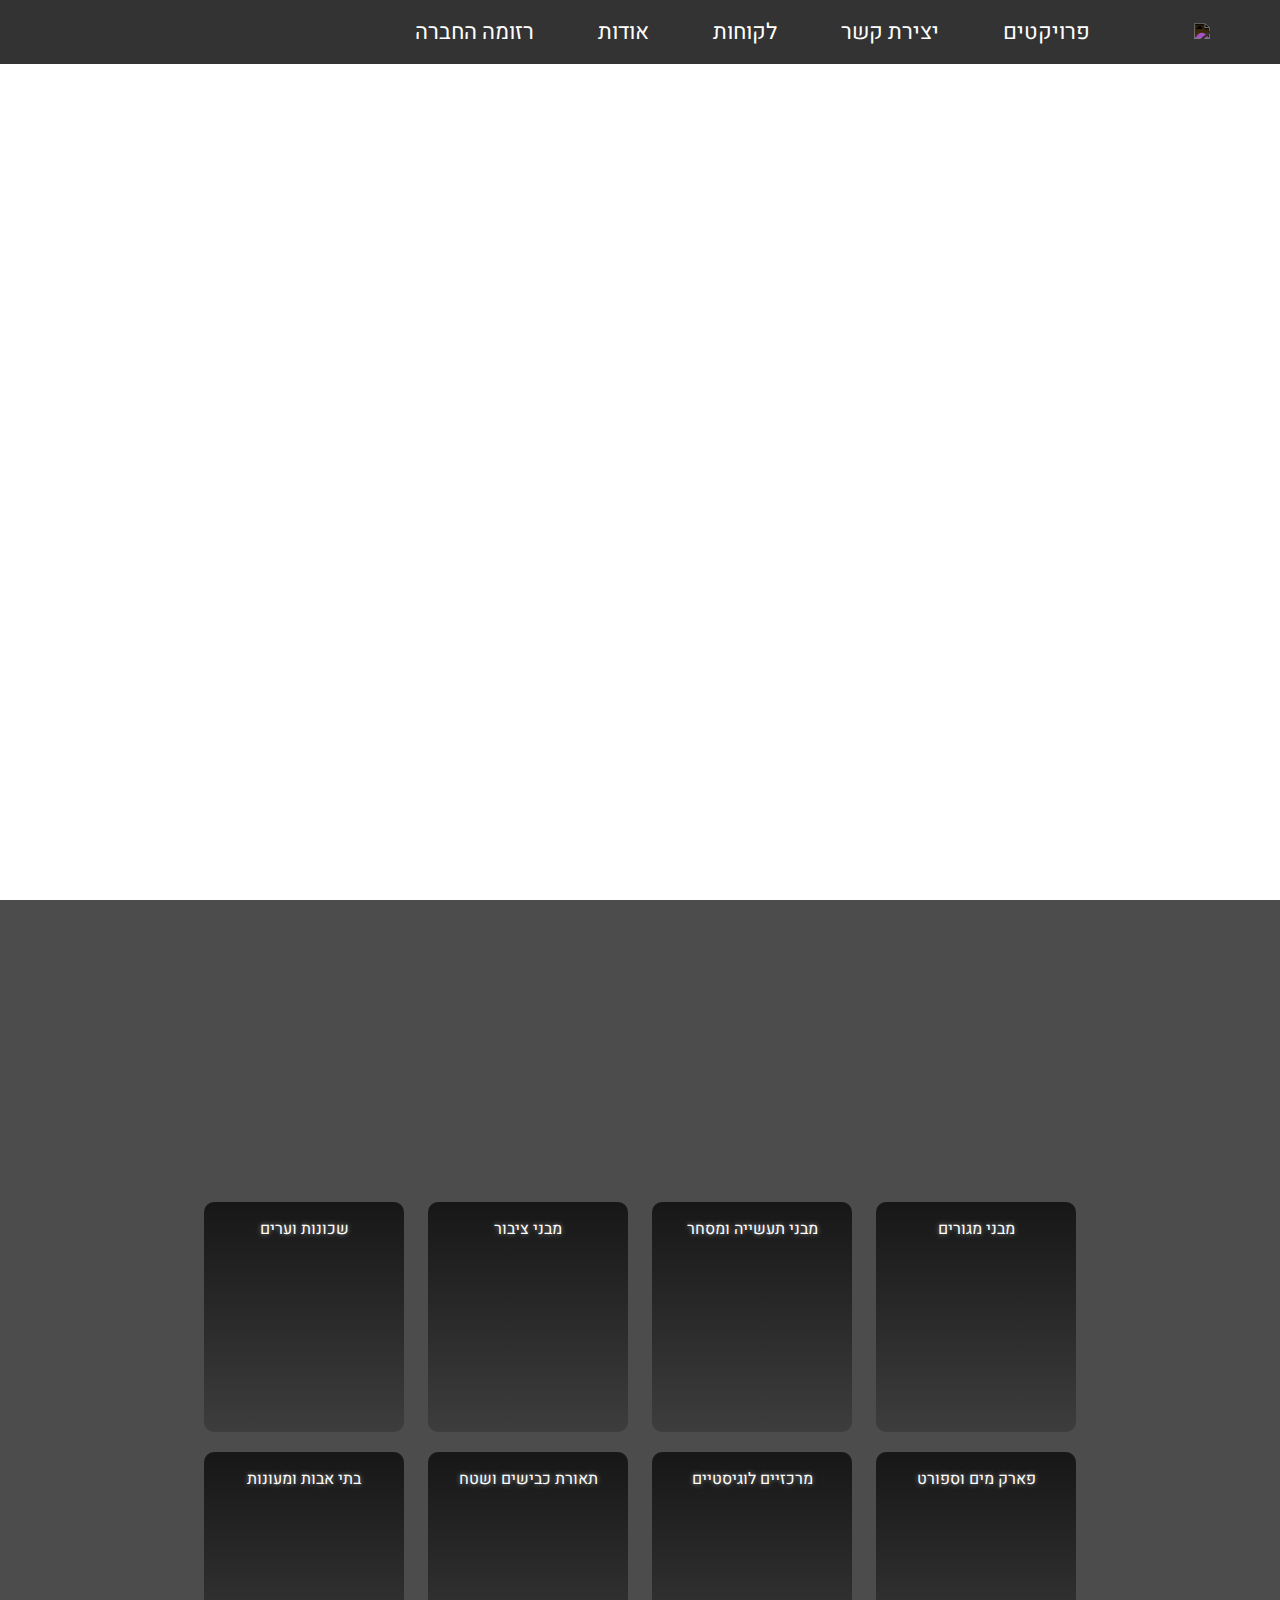
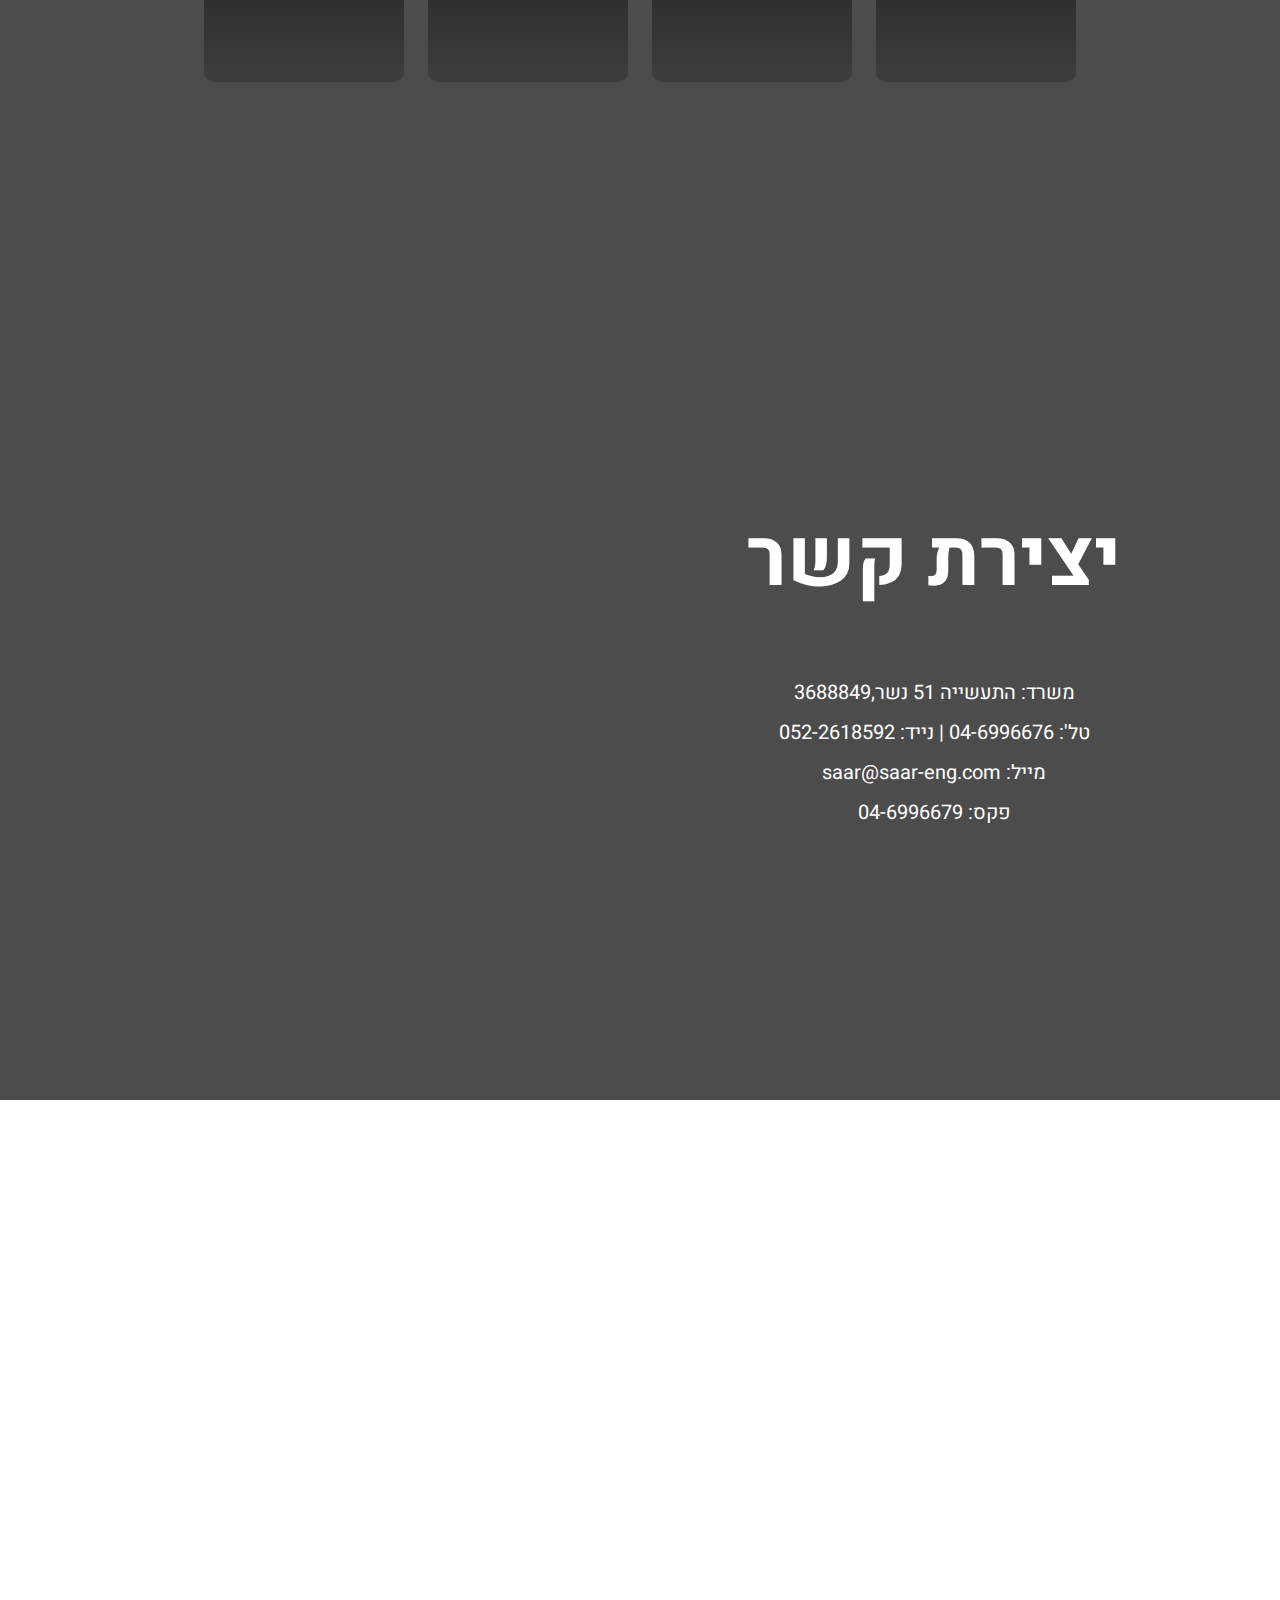
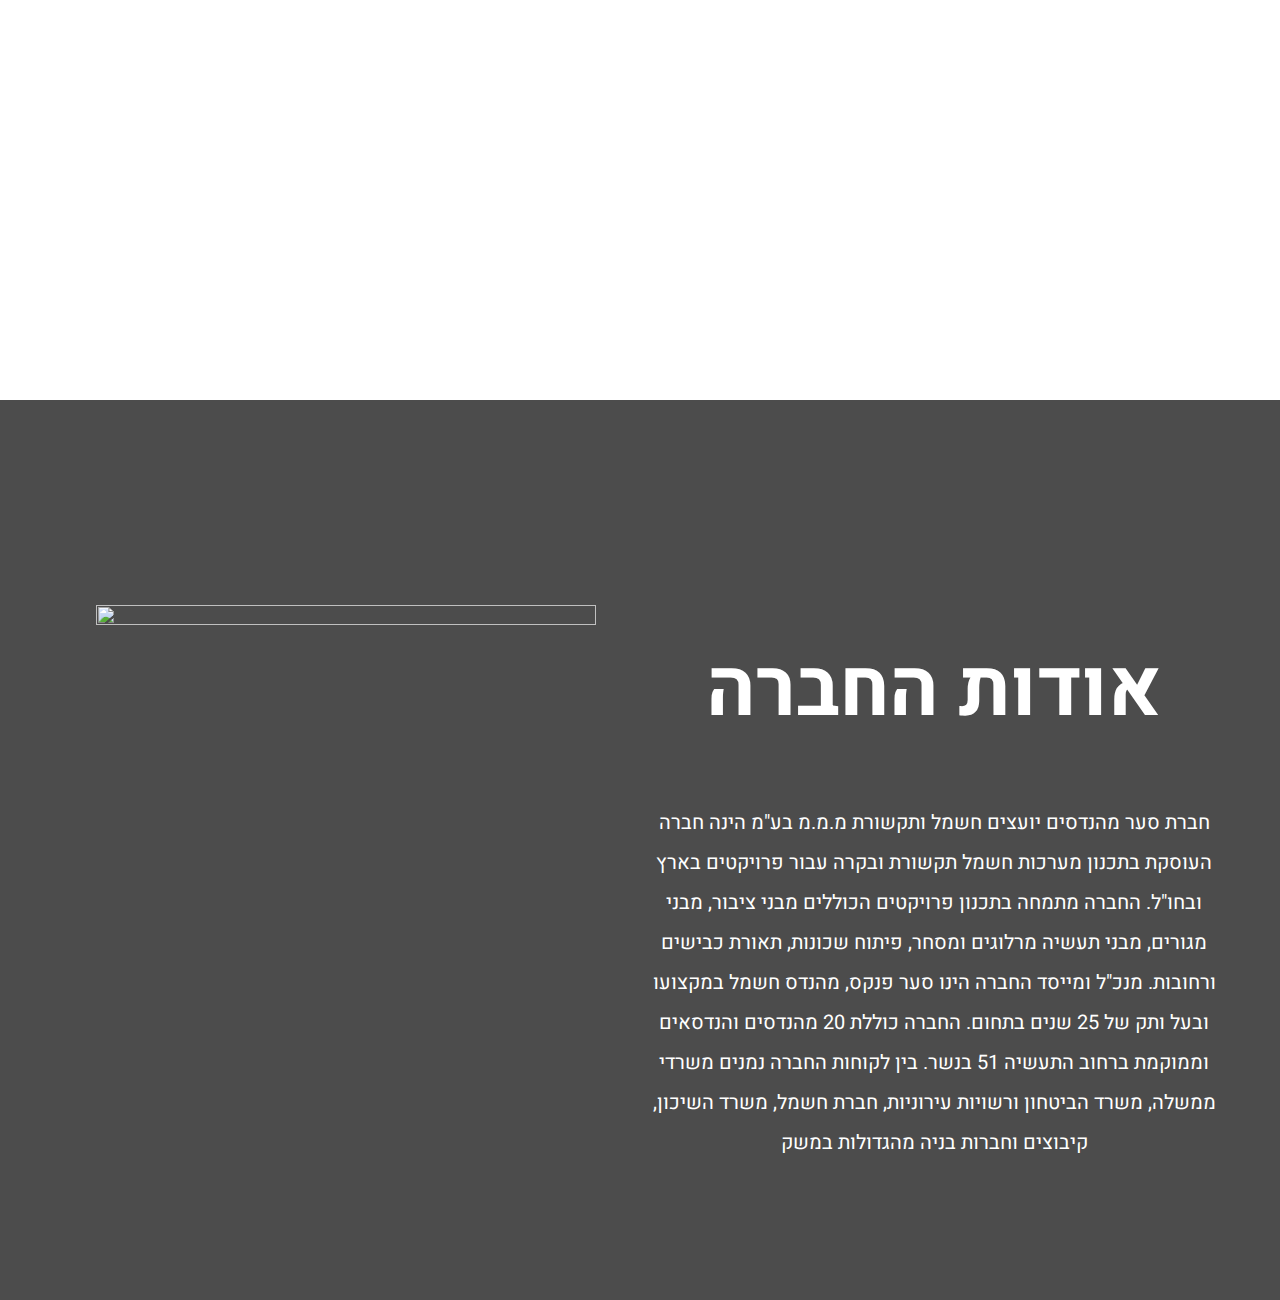
==== commit 106d892f: "Update index.html" ====
--- a/index.html
+++ b/index.html
@@ -59,7 +59,7 @@
 
     </div>
 
-    <div id="main" class=" containermainpage mainpage ">
+    <div id="main" class=" container containermainpage ">
 
     </div>
 
@@ -160,7 +160,14 @@
 
             
         </script>
-  
+    <div style="display:none">
+            <img src="cardpics8/3.jpeg" />
+            <img src="cardpics4/8.jpg" />
+            <img src="cardpics4/1.jpg" />
+            <img src="cardpics4/2.jpg" />
+            <img src="cardpics1/5.jpeg" />
+            <img src="cardpics5/4.jpg" />
+        </div>
     </div>
 
 
--- a/StyleSheet1.css
+++ b/StyleSheet1.css
@@ -47,6 +47,10 @@
 }
 
 
+.mainpage {
+    background-image: linear-gradient(rgba(0,0,0,0.3),rgba(0,0,0,0.3)),url(cardpics4/2.jpg);
+}
+
 
 .container--projects {
     background-image: linear-gradient(rgba(0,0,0,0.7),rgba(0,0,0,0.7)),url(backgrounds/secondback.jpg);
@@ -61,13 +65,46 @@
 }
 
 .container--customers {
-    background-image: url(customerspic/logos.png);
+    background-image: url(customerspic/logos.jpg);
 }
 
 .container--allprojects {
     background-image: linear-gradient(rgba(0,0,0,0.7),rgba(0,0,0,0.7)),url(backgrounds/thirdback.jpg);
 }
 
+
+
+.card1 {
+    background-image: linear-gradient(rgba(0,0,0,0.7),rgba(0,0,0,0.2)),url(backgrounds/cityback.jpg);
+}
+
+.card2 {
+    background-image: linear-gradient(rgba(0,0,0,0.7),rgba(0,0,0,0.2)), url(backgrounds/basketballback.jpg);
+}
+
+.card3 {
+    background-image: linear-gradient(rgba(0,0,0,0.7),rgba(0,0,0,0.2)), url(backgrounds/industryback.jpg);
+}
+
+.card4 {
+    background-image: linear-gradient(rgba(0,0,0,0.7),rgba(0,0,0,0.2)), url(backgrounds/BSbuildback.jpg);
+}
+
+.card5 {
+    background-image: linear-gradient(rgba(0,0,0,0.7),rgba(0,0,0,0.2)), url(backgrounds/grandshomesback.jpg);
+}
+
+.card6 {
+    background-image: linear-gradient(rgba(0,0,0,0.7),rgba(0,0,0,0.2)), url(backgrounds/roadslightsback.jpg);
+}
+
+.card7 {
+    background-image: linear-gradient(rgba(0,0,0,0.7),rgba(0,0,0,0.2)), url(backgrounds/centerlogicback.jpg);
+}
+
+.card8 {
+    background-image: linear-gradient(rgba(0,0,0,0.7),rgba(0,0,0,0.2)),url(backgrounds/waterparkback.jpg);
+}
 
 .resumePDF {
     width: 150%;
@@ -299,56 +336,39 @@
 }
 
 
-
-
 @keyframes slideBg {
-
-    0% {
+    
+ 0% {
+        background-image: url(cardpics8/3.jpeg)
+    }
+    20% {
         background-image: url(cardpics4/8.jpg)
     }
 
 
-    10% {
-        background-image: url(cardpics8/3.jpeg)
-    }
-
-    20% {
-        background-image: url(cardpics8/1.jpg)
-    }
-
-    30% {
+    40% {
+        background-image: url(cardpics4/1.jpg)
+    }
+
+    60% {
         background-image: url(cardpics4/2.jpg)
     }
 
-    40% {
-        background-image: url(cardpics3/8.jpg)
-    }
-
-    50% {
+  
+    80% {
         background-image: url(cardpics1/5.jpeg)
     }
 
-    60% {
-        background-image: url(cardpics1/3.jpg)
-    }
-
-    70% {
-        background-image: url(cardpics2/7.jpg)
-    }
-
-    80% {
-        background-image: url(cardpics5/4.jpg)
-    }
-
-    90% {
-        background-image: url(cardpics5/6.jpg)
-    }
+   
 
     100% {
-        background-image: url(cardpics8/5.jpg)
-    }
-}
-
+        background-image: url(cardpics4/8.jpg)
+    }
+
+
+
+
+}
 
 
 
